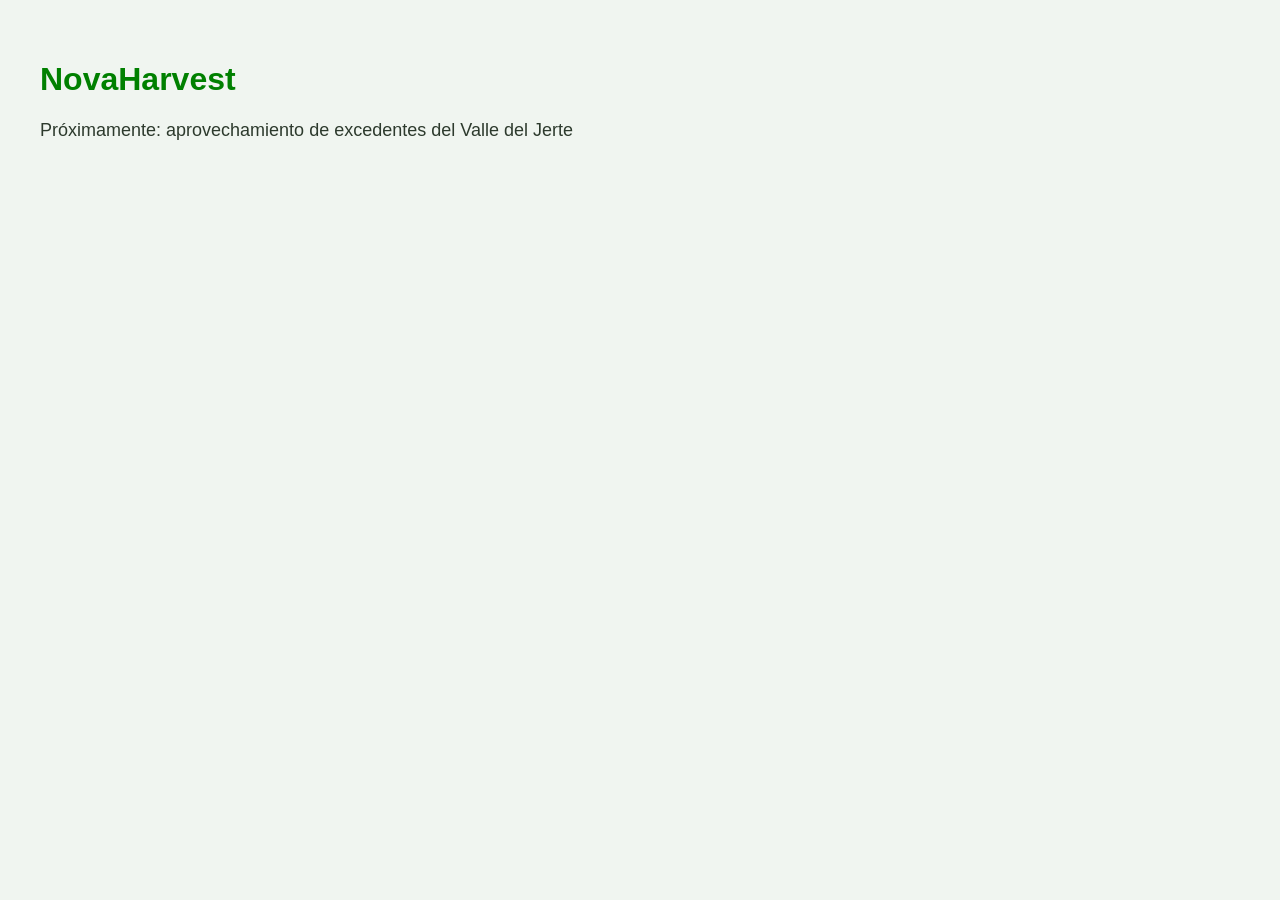
==== backend/response/index.html @ 2580e88e "Fase 2: Configurar nginx como reverse proxy Añadir el Dockerfile de web y la configuración nginx.con" ====
<!DOCTYPE html>
<html lang="en">
<head>
    <meta charset="UTF-8">
    <meta name="viewport" content="width=device-width, initial-scale=1.0">
    <title></title>
    <link rel="stylesheet" href="css/site.css">
</head>
<body>
    <h1>NovaHarvest</h1>
    <p>Próximamente: aprovechamiento de excedentes del Valle del Jerte</p>
</body>
</html>
---- backend/response/css/site.css ----
body {
    font-family: Arial, sans-serif;
    background-color: #f0f5f0;
    color: #2d3a2d;
    margin: 0;
    padding: 40px;
}

h1 {
    color: green;
}

p {
    font-size: 18px;
}
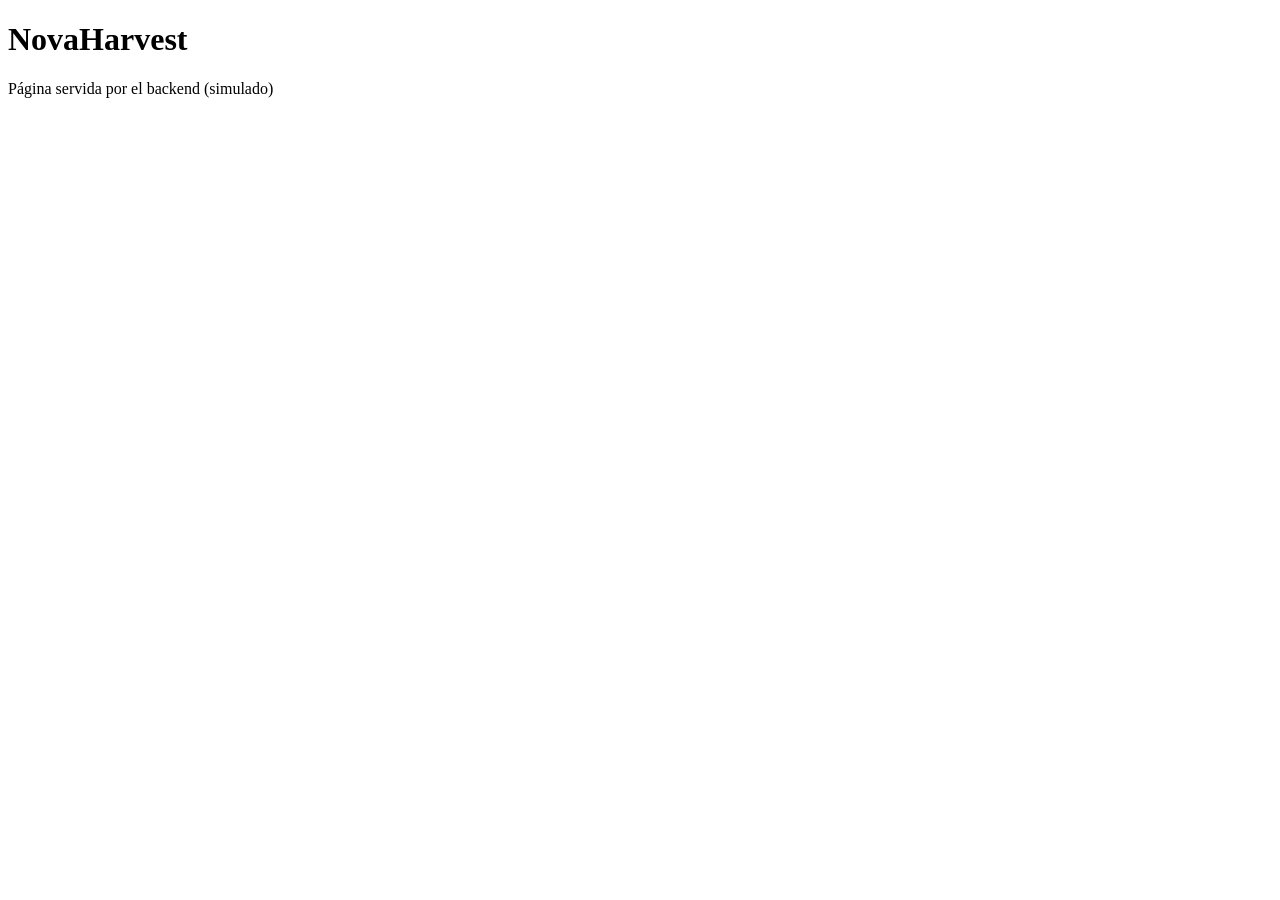
==== commit f7e391a1: "Fase 2: Configurar nginx como reverse proxy Añadir el Dockerfile de web y la configuración nginx.con" ====
--- a/backend/response/index.html
+++ b/backend/response/index.html
@@ -1,13 +1,13 @@
 <!DOCTYPE html>
-<html lang="en">
+<html lang="es">
 <head>
     <meta charset="UTF-8">
     <meta name="viewport" content="width=device-width, initial-scale=1.0">
-    <title></title>
-    <link rel="stylesheet" href="css/site.css">
+    <title>NovaHarvest</title>
+    <link rel="stylesheet" href="/css/site.css">
 </head>
 <body>
     <h1>NovaHarvest</h1>
-    <p>Próximamente: aprovechamiento de excedentes del Valle del Jerte</p>
+    <p>Página servida por el backend (simulado)</p>
 </body>
 </html>
